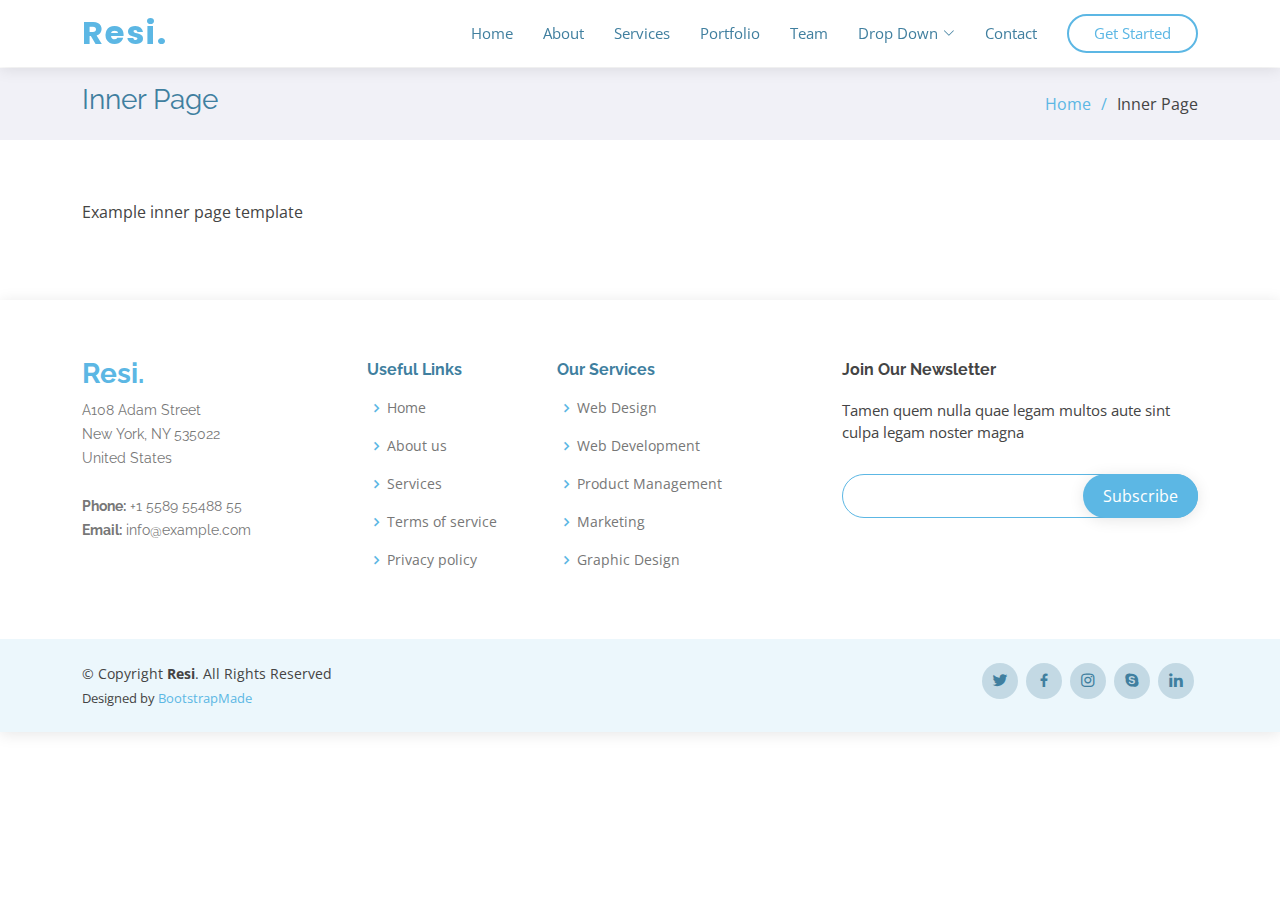
==== inner-page.html @ f149f2a1 "Total refresh based on Resi template." ====
<!DOCTYPE html>
<html lang="en">

<head>
  <meta charset="utf-8">
  <meta content="width=device-width, initial-scale=1.0" name="viewport">

  <title>Inner Page - Resi Bootstrap Template</title>
  <meta content="" name="description">
  <meta content="" name="keywords">

  <!-- Favicons -->
  <link href="assets/img/favicon.png" rel="icon">
  <link href="assets/img/apple-touch-icon.png" rel="apple-touch-icon">

  <!-- Google Fonts -->
  <link href="https://fonts.googleapis.com/css?family=Open+Sans:300,300i,400,400i,600,600i,700,700i|Raleway:300,300i,400,400i,500,500i,600,600i,700,700i|Poppins:300,300i,400,400i,500,500i,600,600i,700,700i" rel="stylesheet">

  <!-- Vendor CSS Files -->
  <link href="assets/vendor/bootstrap/css/bootstrap.min.css" rel="stylesheet">
  <link href="assets/vendor/bootstrap-icons/bootstrap-icons.css" rel="stylesheet">
  <link href="assets/vendor/boxicons/css/boxicons.min.css" rel="stylesheet">
  <link href="assets/vendor/glightbox/css/glightbox.min.css" rel="stylesheet">
  <link href="assets/vendor/remixicon/remixicon.css" rel="stylesheet">
  <link href="assets/vendor/swiper/swiper-bundle.min.css" rel="stylesheet">

  <!-- Template Main CSS File -->
  <link href="assets/css/style.css" rel="stylesheet">

  <!-- =======================================================
  * Template Name: Resi - v4.10.0
  * Template URL: https://bootstrapmade.com/resi-free-bootstrap-html-template/
  * Author: BootstrapMade.com
  * License: https://bootstrapmade.com/license/
  ======================================================== -->
</head>

<body>

  <!-- ======= Header ======= -->
  <header id="header" class="fixed-top header-inner-pages">
    <div class="container d-flex align-items-center justify-content-between">

      <h1 class="logo"><a href="index.html">Resi.</a></h1>
      <!-- Uncomment below if you prefer to use an image logo -->
      <!-- <a href="index.html" class="logo"><img src="assets/img/logo.png" alt="" class="img-fluid"></a>-->

      <nav id="navbar" class="navbar">
        <ul>
          <li><a class="nav-link scrollto " href="#hero">Home</a></li>
          <li><a class="nav-link scrollto" href="#about">About</a></li>
          <li><a class="nav-link scrollto" href="#services">Services</a></li>
          <li><a class="nav-link scrollto " href="#portfolio">Portfolio</a></li>
          <li><a class="nav-link scrollto" href="#team">Team</a></li>
          <li class="dropdown"><a href="#"><span>Drop Down</span> <i class="bi bi-chevron-down"></i></a>
            <ul>
              <li><a href="#">Drop Down 1</a></li>
              <li class="dropdown"><a href="#"><span>Deep Drop Down</span> <i class="bi bi-chevron-right"></i></a>
                <ul>
                  <li><a href="#">Deep Drop Down 1</a></li>
                  <li><a href="#">Deep Drop Down 2</a></li>
                  <li><a href="#">Deep Drop Down 3</a></li>
                  <li><a href="#">Deep Drop Down 4</a></li>
                  <li><a href="#">Deep Drop Down 5</a></li>
                </ul>
              </li>
              <li><a href="#">Drop Down 2</a></li>
              <li><a href="#">Drop Down 3</a></li>
              <li><a href="#">Drop Down 4</a></li>
            </ul>
          </li>
          <li><a class="nav-link scrollto" href="#contact">Contact</a></li>
          <li><a class="getstarted scrollto" href="#about">Get Started</a></li>
        </ul>
        <i class="bi bi-list mobile-nav-toggle"></i>
      </nav><!-- .navbar -->

    </div>
  </header><!-- End Header -->

  <main id="main">

    <!-- ======= Breadcrumbs ======= -->
    <section class="breadcrumbs">
      <div class="container">

        <div class="d-flex justify-content-between align-items-center">
          <h2>Inner Page</h2>
          <ol>
            <li><a href="index.html">Home</a></li>
            <li>Inner Page</li>
          </ol>
        </div>

      </div>
    </section><!-- End Breadcrumbs -->

    <section class="inner-page">
      <div class="container">
        <p>
          Example inner page template
        </p>
      </div>
    </section>

  </main><!-- End #main -->

  <!-- ======= Footer ======= -->
  <footer id="footer">

    <div class="footer-top">
      <div class="container">
        <div class="row">

          <div class="col-lg-3 col-md-6 footer-contact">
            <h3>Resi.</h3>
            <p>
              A108 Adam Street <br>
              New York, NY 535022<br>
              United States <br><br>
              <strong>Phone:</strong> +1 5589 55488 55<br>
              <strong>Email:</strong> info@example.com<br>
            </p>
          </div>

          <div class="col-lg-2 col-md-6 footer-links">
            <h4>Useful Links</h4>
            <ul>
              <li><i class="bx bx-chevron-right"></i> <a href="#">Home</a></li>
              <li><i class="bx bx-chevron-right"></i> <a href="#">About us</a></li>
              <li><i class="bx bx-chevron-right"></i> <a href="#">Services</a></li>
              <li><i class="bx bx-chevron-right"></i> <a href="#">Terms of service</a></li>
              <li><i class="bx bx-chevron-right"></i> <a href="#">Privacy policy</a></li>
            </ul>
          </div>

          <div class="col-lg-3 col-md-6 footer-links">
            <h4>Our Services</h4>
            <ul>
              <li><i class="bx bx-chevron-right"></i> <a href="#">Web Design</a></li>
              <li><i class="bx bx-chevron-right"></i> <a href="#">Web Development</a></li>
              <li><i class="bx bx-chevron-right"></i> <a href="#">Product Management</a></li>
              <li><i class="bx bx-chevron-right"></i> <a href="#">Marketing</a></li>
              <li><i class="bx bx-chevron-right"></i> <a href="#">Graphic Design</a></li>
            </ul>
          </div>

          <div class="col-lg-4 col-md-6 footer-newsletter">
            <h4>Join Our Newsletter</h4>
            <p>Tamen quem nulla quae legam multos aute sint culpa legam noster magna</p>
            <form action="" method="post">
              <input type="email" name="email"><input type="submit" value="Subscribe">
            </form>
          </div>

        </div>
      </div>
    </div>

    <div class="container d-md-flex py-4">

      <div class="me-md-auto text-center text-md-start">
        <div class="copyright">
          &copy; Copyright <strong><span>Resi</span></strong>. All Rights Reserved
        </div>
        <div class="credits">
          <!-- All the links in the footer should remain intact. -->
          <!-- You can delete the links only if you purchased the pro version. -->
          <!-- Licensing information: https://bootstrapmade.com/license/ -->
          <!-- Purchase the pro version with working PHP/AJAX contact form: https://bootstrapmade.com/resi-free-bootstrap-html-template/ -->
          Designed by <a href="https://bootstrapmade.com/">BootstrapMade</a>
        </div>
      </div>
      <div class="social-links text-center text-md-right pt-3 pt-md-0">
        <a href="#" class="twitter"><i class="bx bxl-twitter"></i></a>
        <a href="#" class="facebook"><i class="bx bxl-facebook"></i></a>
        <a href="#" class="instagram"><i class="bx bxl-instagram"></i></a>
        <a href="#" class="google-plus"><i class="bx bxl-skype"></i></a>
        <a href="#" class="linkedin"><i class="bx bxl-linkedin"></i></a>
      </div>
    </div>
  </footer><!-- End Footer -->

  <a href="#" class="back-to-top d-flex align-items-center justify-content-center"><i class="bi bi-arrow-up-short"></i></a>

  <!-- Vendor JS Files -->
  <script src="assets/vendor/purecounter/purecounter_vanilla.js"></script>
  <script src="assets/vendor/bootstrap/js/bootstrap.bundle.min.js"></script>
  <script src="assets/vendor/glightbox/js/glightbox.min.js"></script>
  <script src="assets/vendor/isotope-layout/isotope.pkgd.min.js"></script>
  <script src="assets/vendor/swiper/swiper-bundle.min.js"></script>
  <script src="assets/vendor/php-email-form/validate.js"></script>

  <!-- Template Main JS File -->
  <script src="assets/js/main.js"></script>

</body>

</html>
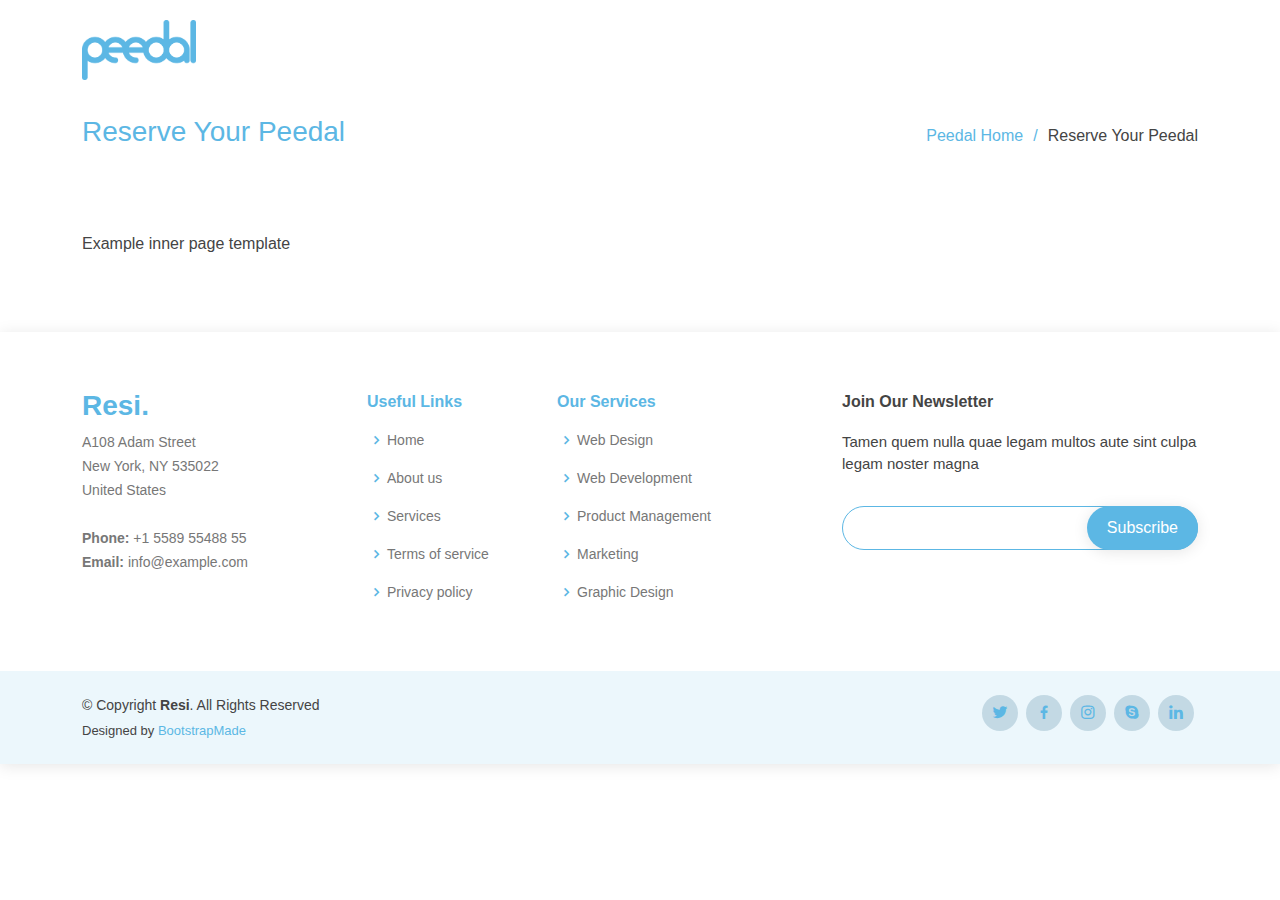
==== commit 83907ad8: "Slowly updating. Added page link. Added story." ====
--- a/inner-page.html
+++ b/inner-page.html
@@ -5,12 +5,12 @@
   <meta charset="utf-8">
   <meta content="width=device-width, initial-scale=1.0" name="viewport">
 
-  <title>Inner Page - Resi Bootstrap Template</title>
+  <title>The Peedal</title>
   <meta content="" name="description">
   <meta content="" name="keywords">
 
   <!-- Favicons -->
-  <link href="assets/img/favicon.png" rel="icon">
+  <link href="assets/img/logo_square_blue.png" rel="icon">
   <link href="assets/img/apple-touch-icon.png" rel="apple-touch-icon">
 
   <!-- Google Fonts -->
@@ -26,55 +26,16 @@
 
   <!-- Template Main CSS File -->
   <link href="assets/css/style.css" rel="stylesheet">
-
-  <!-- =======================================================
-  * Template Name: Resi - v4.10.0
-  * Template URL: https://bootstrapmade.com/resi-free-bootstrap-html-template/
-  * Author: BootstrapMade.com
-  * License: https://bootstrapmade.com/license/
-  ======================================================== -->
 </head>
 
 <body>
-
   <!-- ======= Header ======= -->
-  <header id="header" class="fixed-top header-inner-pages">
+  <header id="header" class="fixed-top">
     <div class="container d-flex align-items-center justify-content-between">
 
-      <h1 class="logo"><a href="index.html">Resi.</a></h1>
+      <h1 class="logo"><a href="index.html" class="logo"><img src="assets/img/logo_horizantal.png" alt="" class="img-fluid"></a></h1>
       <!-- Uncomment below if you prefer to use an image logo -->
-      <!-- <a href="index.html" class="logo"><img src="assets/img/logo.png" alt="" class="img-fluid"></a>-->
-
-      <nav id="navbar" class="navbar">
-        <ul>
-          <li><a class="nav-link scrollto " href="#hero">Home</a></li>
-          <li><a class="nav-link scrollto" href="#about">About</a></li>
-          <li><a class="nav-link scrollto" href="#services">Services</a></li>
-          <li><a class="nav-link scrollto " href="#portfolio">Portfolio</a></li>
-          <li><a class="nav-link scrollto" href="#team">Team</a></li>
-          <li class="dropdown"><a href="#"><span>Drop Down</span> <i class="bi bi-chevron-down"></i></a>
-            <ul>
-              <li><a href="#">Drop Down 1</a></li>
-              <li class="dropdown"><a href="#"><span>Deep Drop Down</span> <i class="bi bi-chevron-right"></i></a>
-                <ul>
-                  <li><a href="#">Deep Drop Down 1</a></li>
-                  <li><a href="#">Deep Drop Down 2</a></li>
-                  <li><a href="#">Deep Drop Down 3</a></li>
-                  <li><a href="#">Deep Drop Down 4</a></li>
-                  <li><a href="#">Deep Drop Down 5</a></li>
-                </ul>
-              </li>
-              <li><a href="#">Drop Down 2</a></li>
-              <li><a href="#">Drop Down 3</a></li>
-              <li><a href="#">Drop Down 4</a></li>
-            </ul>
-          </li>
-          <li><a class="nav-link scrollto" href="#contact">Contact</a></li>
-          <li><a class="getstarted scrollto" href="#about">Get Started</a></li>
-        </ul>
-        <i class="bi bi-list mobile-nav-toggle"></i>
-      </nav><!-- .navbar -->
-
+      <!-- -->
     </div>
   </header><!-- End Header -->
 
@@ -83,12 +44,11 @@
     <!-- ======= Breadcrumbs ======= -->
     <section class="breadcrumbs">
       <div class="container">
-
         <div class="d-flex justify-content-between align-items-center">
-          <h2>Inner Page</h2>
+          <h2>Reserve Your Peedal</h2>
           <ol>
-            <li><a href="index.html">Home</a></li>
-            <li>Inner Page</li>
+            <li><a href="index.html">Peedal Home</a></li>
+            <li>Reserve Your Peedal</li>
           </ol>
         </div>
 
--- a/assets/css/style.css
+++ b/assets/css/style.css
@@ -1,4 +1,4 @@
-/**
+/**-6 order-1 order-lg-2 hero-img
 * Template Name: Resi - v4.10.0
 * Template URL: https://bootstrapmade.com/resi-free-bootstrap-html-template/
 * Author: BootstrapMade.com
@@ -8,8 +8,10 @@
 /*--------------------------------------------------------------
 # General
 --------------------------------------------------------------*/
+
+
 body {
-  font-family: "Open Sans", sans-serif;
+  font-family: "Gotham Rounded Book", sans-serif;
   color: #444444;
 }
 
@@ -29,7 +31,7 @@
 h4,
 h5,
 h6 {
-  font-family: "Raleway", sans-serif;
+  font-family: "Gotham Rounded Book", sans-serif;
 }
 
 /*--------------------------------------------------------------
@@ -88,7 +90,7 @@
   line-height: 1;
   font-weight: 700;
   letter-spacing: 2px;
-  font-family: "Poppins", sans-serif;
+  font-family: "Gotham Rounded Book", sans-serif;
 }
 
 #header .logo a {
@@ -134,7 +136,7 @@
   justify-content: space-between;
   padding: 10px 0 10px 30px;
   font-size: 15px;
-  color: #407f9f;
+  color: #5CB7E4;
   white-space: nowrap;
   transition: 0.3s;
 }
@@ -237,7 +239,7 @@
 * Mobile Navigation 
 */
 .mobile-nav-toggle {
-  color: #407f9f;
+  color: #5CB7E4;
   font-size: 28px;
   cursor: pointer;
   display: none;
@@ -294,7 +296,7 @@
 .navbar-mobile a:focus {
   padding: 10px 20px;
   font-size: 15px;
-  color: #407f9f;
+  color: #5CB7E4;
 }
 
 .navbar-mobile a:hover,
@@ -359,10 +361,10 @@
 #hero h1 {
   margin: 0;
   font-size: 48px;
-  font-weight: 400;
+  font-weight: bold;
   line-height: 56px;
-  color: #407f9f;
-  font-family: "Poppins", sans-serif;
+  color: #5CB7E4;
+  font-family: "Gotham Rounded Book", sans-serif;
 }
 
 #hero h2 {
@@ -391,7 +393,7 @@
 
 #hero .btn-get-started,
 #hero .btn-get-quote {
-  font-family: "Poppins", sans-serif;
+  font-family: "Gotham Rounded Book", sans-serif;
   font-weight: 400;
   font-size: 15px;
   letter-spacing: 0.5px;
@@ -503,7 +505,7 @@
   margin-bottom: 20px;
   padding-bottom: 20px;
   position: relative;
-  color: #407f9f;
+  color: #5CB7E4;
 }
 
 .section-title h2::after {
@@ -529,7 +531,7 @@
   font-size: 44px;
   line-height: 50px;
   margin-bottom: 20px;
-  color: #407f9f;
+  color: #5CB7E4;
 }
 
 .about .content h3 {
@@ -585,7 +587,7 @@
   font-weight: 600;
   padding: 0;
   margin: 20px 0;
-  color: #407f9f;
+  color: #5CB7E4;
 }
 
 .why-us .box p {
@@ -698,7 +700,7 @@
 }
 
 .services .icon-box h4 a {
-  color: #407f9f;
+  color: #5CB7E4;
   transition: ease-in-out 0.3s;
 }
 
@@ -791,7 +793,7 @@
 }
 
 .features .icon-box h3 a {
-  color: #407f9f;
+  color: #5CB7E4;
   transition: ease-in-out 0.3s;
 }
 
@@ -903,12 +905,12 @@
 
 .portfolio .portfolio-wrap .portfolio-info h4 {
   font-size: 20px;
-  color: #407f9f;
+  color: #5CB7E4;
   font-weight: 600;
 }
 
 .portfolio .portfolio-wrap .portfolio-info p {
-  color: #407f9f;
+  color: #5CB7E4;
   font-size: 14px;
   text-transform: uppercase;
   padding: 0;
@@ -1050,7 +1052,7 @@
 
 .team .member .social a {
   transition: color 0.3s;
-  color: #407f9f;
+  color: #5CB7E4;
   margin: 0 10px;
   padding-top: 8px;
   display: inline-block;
@@ -1073,7 +1075,7 @@
   font-weight: 700;
   margin-bottom: 5px;
   font-size: 18px;
-  color: #407f9f;
+  color: #5CB7E4;
 }
 
 .team .member .member-info span {
@@ -1160,7 +1162,7 @@
 }
 
 .pricing .btn-buy {
-  background: #407f9f;
+  background: #5CB7E4;
   display: inline-block;
   padding: 10px 35px;
   border-radius: 50px;
@@ -1168,7 +1170,7 @@
   transition: none;
   font-size: 14px;
   font-weight: 400;
-  font-family: "Raleway", sans-serif;
+  font-family: "Gotham Rounded Book", sans-serif;
   transition: 0.3s;
   border: none;
 }
@@ -1423,15 +1425,15 @@
 --------------------------------------------------------------*/
 .breadcrumbs {
   padding: 15px 0;
-  background: #f1f1f7;
+  background: #ffffff;
   min-height: 40px;
-  margin-top: 68px;
+  margin-top: 100px;
 }
 
 .breadcrumbs h2 {
   font-size: 28px;
   font-weight: 400;
-  color: #407f9f;
+  color: #5CB7E4;
 }
 
 .breadcrumbs ol {
@@ -1503,14 +1505,14 @@
   font-size: 14px;
   line-height: 24px;
   margin-bottom: 0;
-  font-family: "Raleway", sans-serif;
+  font-family: "Gotham Rounded Book", sans-serif;
   color: #777777;
 }
 
 #footer .footer-top h4 {
   font-size: 16px;
   font-weight: bold;
-  color: #407f9f;
+  color: #5CB7E4;
   position: relative;
   padding-bottom: 12px;
 }
@@ -1616,7 +1618,7 @@
   font-size: 18px;
   display: inline-block;
   background: #c3d9e4;
-  color: #407f9f;
+  color: #5CB7E4;
   line-height: 1;
   padding: 8px 0;
   margin-right: 4px;
